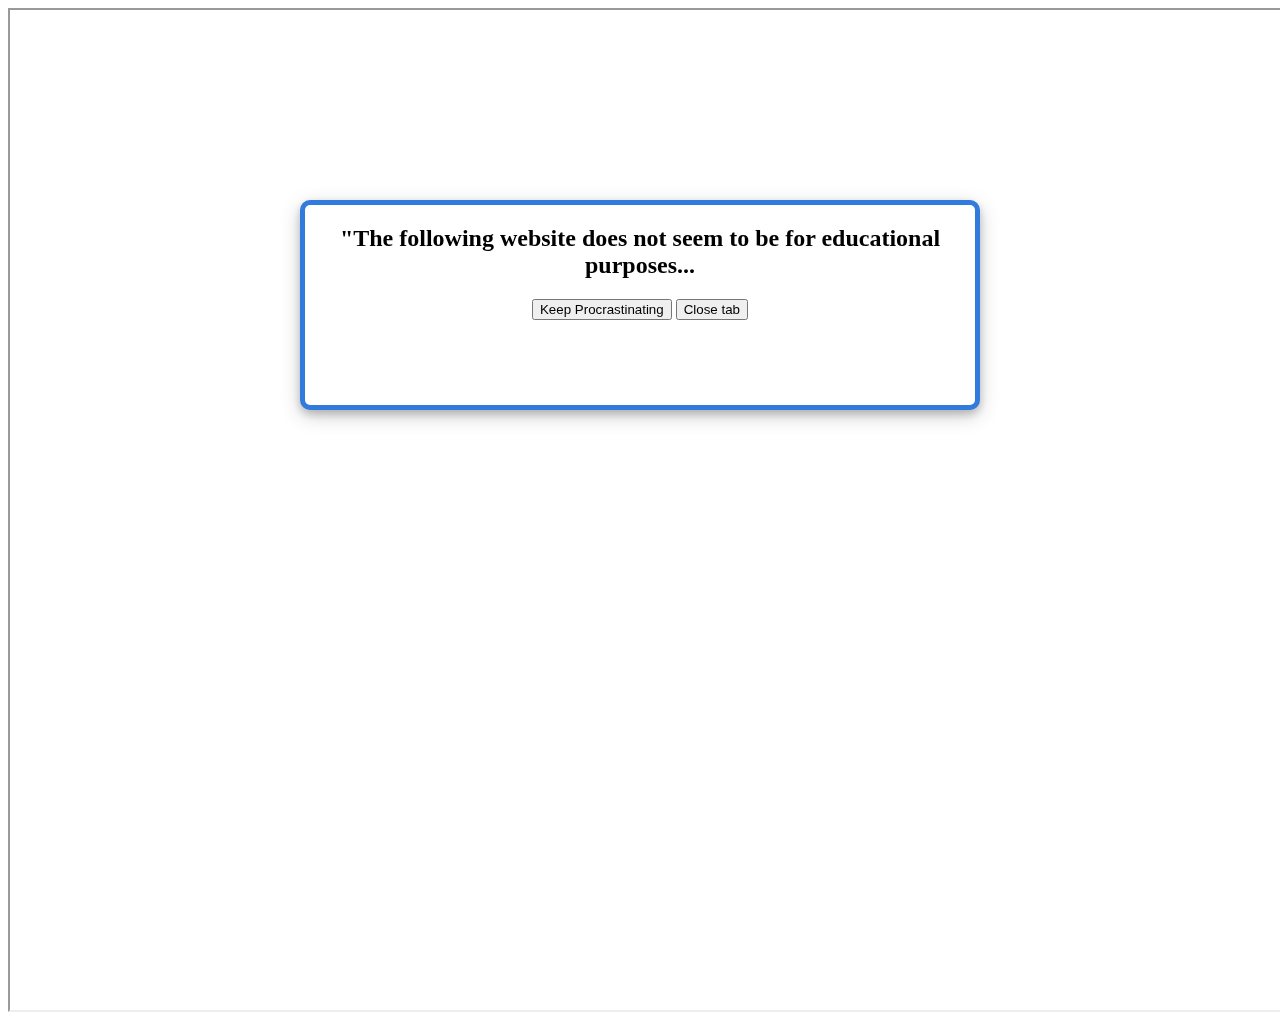
==== game.html @ 71392ce5 "Added thing to see if the website the user is on is a game and block access if yes" ====
<!DOCTYPE html>
<html>

<head>
  <meta charset="utf-8">
  <meta name="viewport" content="width=device-width">
  <title>replit</title>
  <link href="style.css" rel="stylesheet" type="text/css" />
</head>

<body>
    <div class="motivate-modal" id = "motivate-modal">
        <h2>"The following website does not seem to be for educational purposes...</h2>
        <button onclick="proceed()">Keep Procrastinating</button> <button onclick="window.close()">Close tab</button>
    </div>

    <iframe id = "game" class = "game" src="https://freegames.org/ca/"></iframe>
    <script src = "script.js"></script>
</body>

</html>
---- style.css ----
.break-modal{
    display: none; /* Hidden by default */
    margin: auto;
    padding: 20px;
    border: 1px solid #888;
    width: 80%;
    text-align: center;
}
.motivate-modal{
    display: none; /* Hidden by default */
    position: fixed; /* Stay in place */
    z-index: 3; /* Sit on top */
    text-align: center;
    background-color:white;
    top:200px;
    right: 300px;
    left: 300px;
    height: 200px; 
    border-radius: 10px;
    border: 5px solid #307bdd;
    padding: 10px, 10px, 10px, 10px;
    overflow: auto; /* Enable scroll if needed */
    box-shadow: 0 4px 8px 0 rgba(0,0,0,0.2),0 6px 20px 0 rgba(0,0,0,0.19);
  }
  .game{
      position: absolute;
      height: 1000px;
      width:100%;
      
  }
  body{
      display: inline-block;
      height: 1000px;
      overflow: hidden;
  }
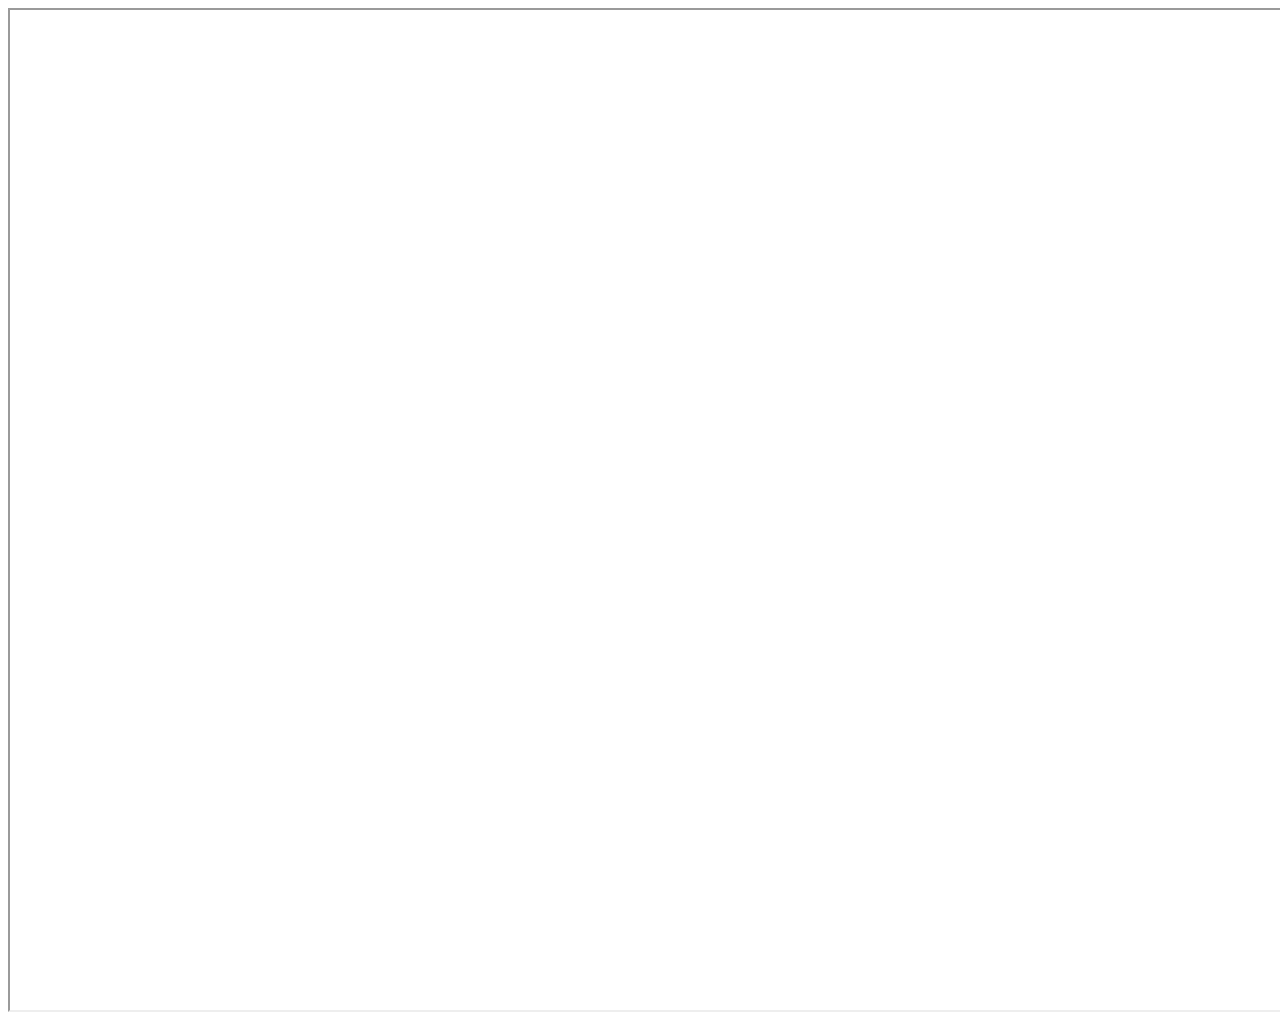
==== commit 74f2b44d: "CHanged stuff" ====
--- a/game.html
+++ b/game.html
@@ -8,7 +8,7 @@
   <link href="style.css" rel="stylesheet" type="text/css" />
 </head>
 
-<body>
+<body id = "game-body">
     <div class="motivate-modal" id = "motivate-modal">
         <h2>"The following website does not seem to be for educational purposes...</h2>
         <button onclick="proceed()">Keep Procrastinating</button> <button onclick="window.close()">Close tab</button>
--- a/style.css
+++ b/style.css
@@ -1,10 +1,18 @@
+.closeBtn{
+    visibility: hidden;
+}
 .break-modal{
     display: none; /* Hidden by default */
-    margin: auto;
+    position: fixed;
+    z-index: 3;
+    top:200px;
+    right: 300px;
+    left: 300px;
     padding: 20px;
     border: 1px solid #888;
-    width: 80%;
     text-align: center;
+    background-color: #888;
+    border-radius: 25px;
 }
 .motivate-modal{
     display: none; /* Hidden by default */
@@ -28,7 +36,7 @@
       width:100%;
       
   }
-  body{
+  .game-body{
       display: inline-block;
       height: 1000px;
       overflow: hidden;
